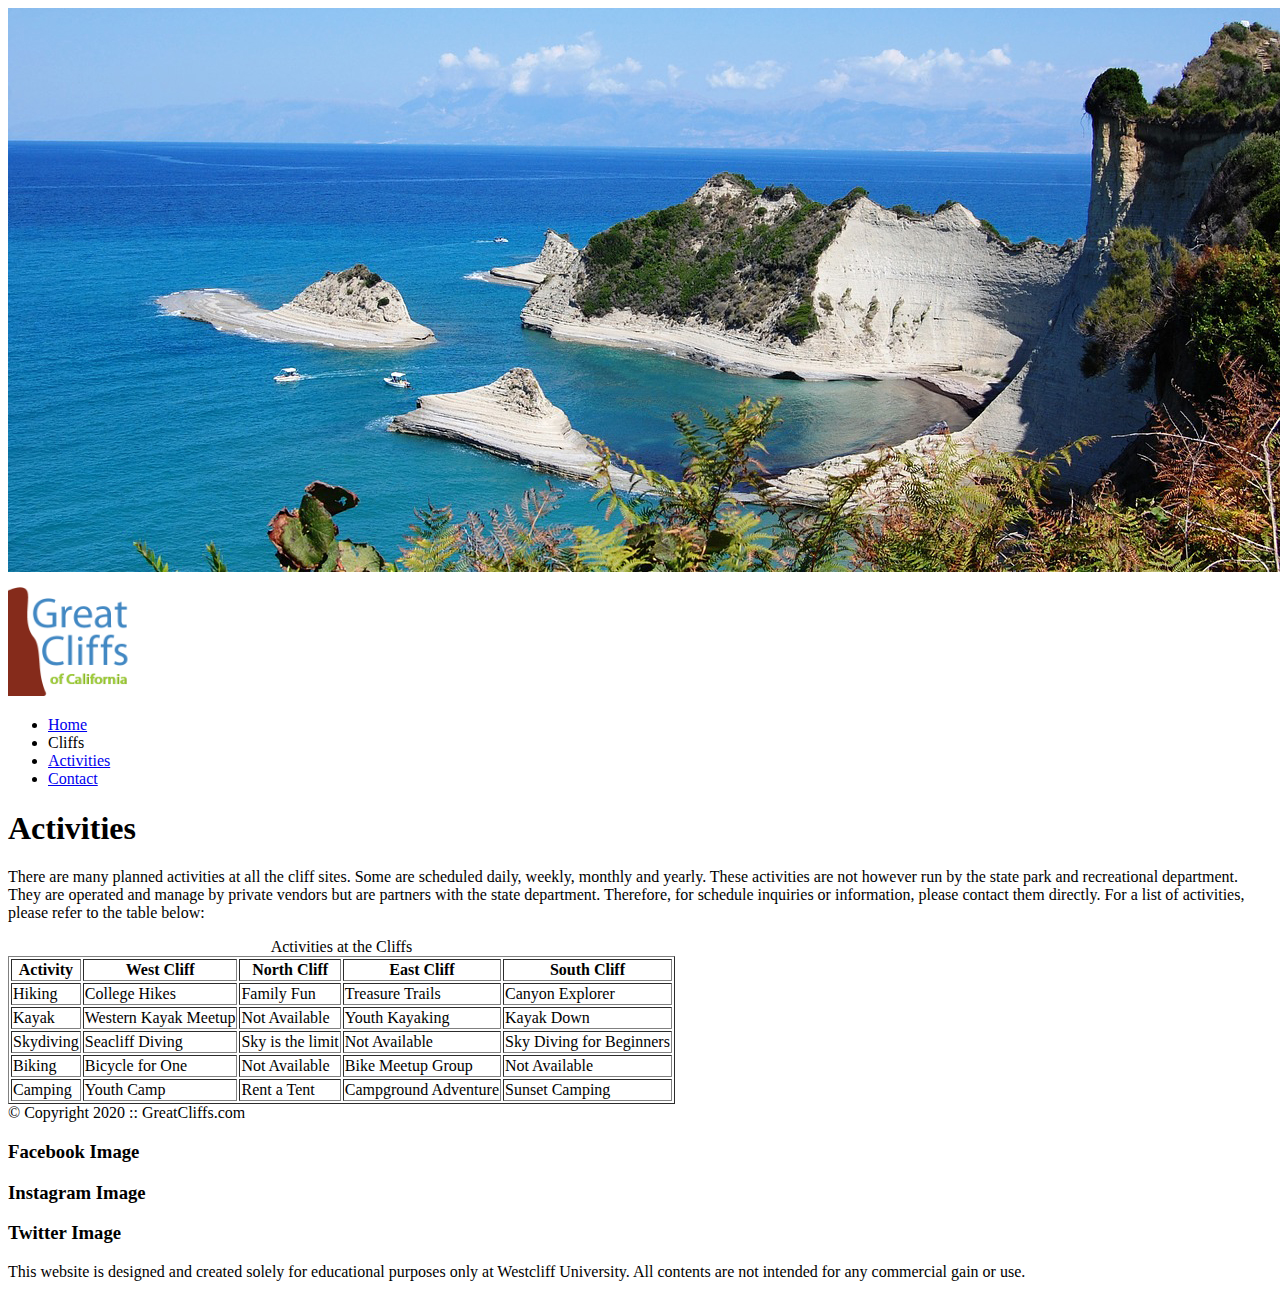
==== activities.html @ 44630b2a "wk1 d3 hw" ====
<!DOCTYPE html>
<html lang="en">
    <head>
        <title></title>
        <meta charset="utf-8">
    </head>

    <header>
        <img src="images/cliff_ocean.jpg" alt="Ocean View Cliff" width="1280" height="564">
        <div class="main-header">
            <div class="logo">
                <img src="images/logo.png" alt="Great Cliffs Logo" width="125">
            </div>
        </div>
        <nav class="main-menu">
            <ul>
                <li><a href="index.html">Home</a></li>
                <li>Cliffs</li>
                <li><a href="activities.html">Activities</a></li>
                <li><a href="contact.html">Contact</a></li>
            </ul>
        </nav>
    </header>

    <!-- Main Content -->
    <main>
        <h1>Activities</h1>
        <p>There are many planned activities at all the cliff sites. Some are scheduled daily, weekly, monthly and yearly. These activities are not however run by the state park and recreational department. They are operated and manage by private vendors but are partners with the state department. Therefore, for schedule inquiries or information, please contact them directly. For a list of activities, please refer to the table below:</p>

        <table border="1">
            <caption>Activities at the Cliffs</caption>
            <thead>
                <tr>
                    <th>Activity</th>
                    <th>West Cliff</th>
                    <th>North Cliff</th>
                    <th>East Cliff</th>
                    <th>South Cliff</th>
                </tr>
            </thead>
            <tbody>
                <tr>
                    <td>Hiking</td>
                    <td>College Hikes</td>
                    <td>Family Fun</td>
                    <td>Treasure Trails</td>
                    <td>Canyon Explorer</td>
                </tr>
                <tr>
                    <td>Kayak</td>
                    <td>Western Kayak Meetup</td>
                    <td>Not Available</td>
                    <td>Youth Kayaking</td>
                    <td>Kayak Down</td>
                </tr>
                <tr>
                    <td>Skydiving</td>
                    <td>Seacliff Diving</td>
                    <td>Sky is the limit</td>
                    <td>Not Available</td>
                    <td>Sky Diving for Beginners</td>
                </tr>
                <tr>
                    <td>Biking</td>
                    <td>Bicycle for One</td>
                    <td>Not Available</td>
                    <td>Bike Meetup Group</td>
                    <td>Not Available</td>
                </tr>
                <tr>
                    <td>Camping</td>
                    <td>Youth Camp</td>
                    <td>Rent a Tent</td>
                    <td>Campground Adventure</td>
                    <td>Sunset Camping</td>
                </tr>
            </tbody>
            <tfoot></tfoot>
        </table>
    </main><!-- End Main Content -->

    <footer>
        <div  id="nondisclaimer">
            <div  class="copy">&copy; Copyright 2020 :: GreatCliffs.com</div>
            <div  class="social">
                <h3>Facebook Image</h3>
                <h3>Instagram Image</h3>
                <h3>Twitter Image</h3>
            </div>
        </div>
        <div  id="disclaimer">
            <p>This website is designed and created solely for educational purposes only at Westcliff University. All contents are not intended for any commercial gain or use.</p>
        </div>
    </footer>

</html>
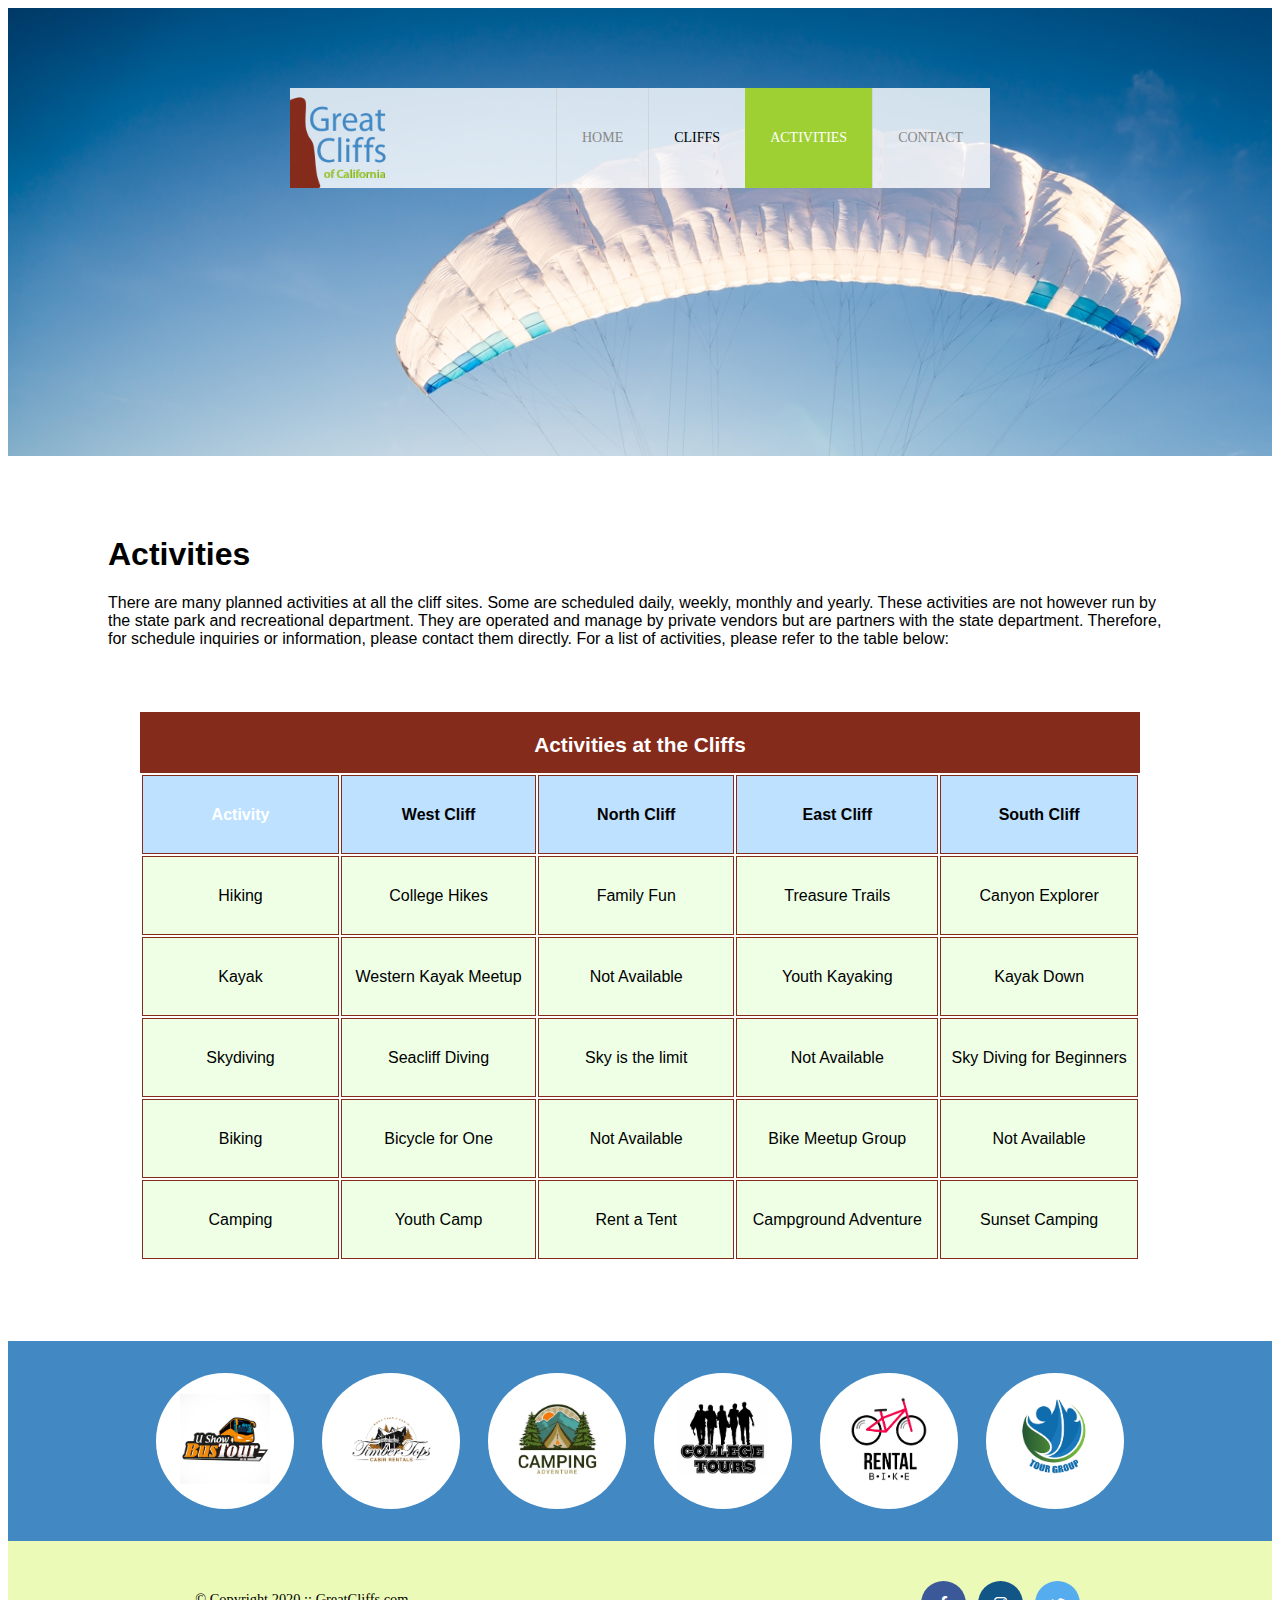
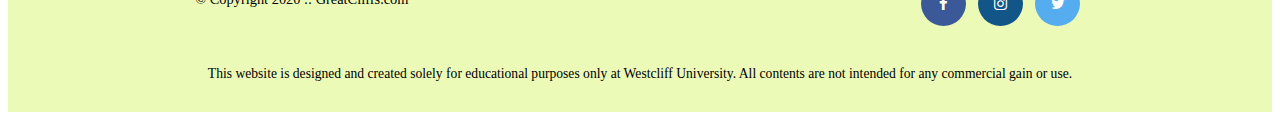
==== commit f9e99305: "wk2d2" ====
--- a/activities.html
+++ b/activities.html
@@ -1,96 +1,158 @@
 <!DOCTYPE html>
 <html lang="en">
-    <head>
-        <title></title>
-        <meta charset="utf-8">
-    </head>
+  <head>
+    <title>Great Cliffs of California</title>
+    <meta charset="utf-8" />
+    <link rel="stylesheet" href="styles.css" />
+    <!-- Font Awesome -->
+    <link
+      rel="stylesheet"
+      href="https://cdnjs.cloudflare.com/ajax/libs/font-awesome/4.7.0/css/font-awesome.min.css"
+    />
+  </head>
 
+  <body id="activities">
     <header>
-        <img src="images/cliff_ocean.jpg" alt="Ocean View Cliff" width="1280" height="564">
-        <div class="main-header">
-            <div class="logo">
-                <img src="images/logo.png" alt="Great Cliffs Logo" width="125">
-            </div>
+      <div class="main-header">
+        <div class="logo">
+          <img src="images/logo.png" alt="Great Cliffs Logo" width="125" />
         </div>
         <nav class="main-menu">
-            <ul>
-                <li><a href="index.html">Home</a></li>
-                <li>Cliffs</li>
-                <li><a href="activities.html">Activities</a></li>
-                <li><a href="contact.html">Contact</a></li>
-            </ul>
+          <ul>
+            <li><a href="index.html">Home</a></li>
+            <li>Cliffs</li>
+            <li class="active"><a href="activities.html">Activities</a></li>
+            <li><a href="contact.html">Contact</a></li>
+          </ul>
         </nav>
+      </div>
     </header>
 
     <!-- Main Content -->
     <main>
-        <h1>Activities</h1>
-        <p>There are many planned activities at all the cliff sites. Some are scheduled daily, weekly, monthly and yearly. These activities are not however run by the state park and recreational department. They are operated and manage by private vendors but are partners with the state department. Therefore, for schedule inquiries or information, please contact them directly. For a list of activities, please refer to the table below:</p>
+      <h1>Activities</h1>
+      <p>
+        There are many planned activities at all the cliff sites. Some are
+        scheduled daily, weekly, monthly and yearly. These activities are not
+        however run by the state park and recreational department. They are
+        operated and manage by private vendors but are partners with the state
+        department. Therefore, for schedule inquiries or information, please
+        contact them directly. For a list of activities, please refer to the
+        table below:
+      </p>
 
-        <table border="1">
-            <caption>Activities at the Cliffs</caption>
-            <thead>
-                <tr>
-                    <th>Activity</th>
-                    <th>West Cliff</th>
-                    <th>North Cliff</th>
-                    <th>East Cliff</th>
-                    <th>South Cliff</th>
-                </tr>
-            </thead>
-            <tbody>
-                <tr>
-                    <td>Hiking</td>
-                    <td>College Hikes</td>
-                    <td>Family Fun</td>
-                    <td>Treasure Trails</td>
-                    <td>Canyon Explorer</td>
-                </tr>
-                <tr>
-                    <td>Kayak</td>
-                    <td>Western Kayak Meetup</td>
-                    <td>Not Available</td>
-                    <td>Youth Kayaking</td>
-                    <td>Kayak Down</td>
-                </tr>
-                <tr>
-                    <td>Skydiving</td>
-                    <td>Seacliff Diving</td>
-                    <td>Sky is the limit</td>
-                    <td>Not Available</td>
-                    <td>Sky Diving for Beginners</td>
-                </tr>
-                <tr>
-                    <td>Biking</td>
-                    <td>Bicycle for One</td>
-                    <td>Not Available</td>
-                    <td>Bike Meetup Group</td>
-                    <td>Not Available</td>
-                </tr>
-                <tr>
-                    <td>Camping</td>
-                    <td>Youth Camp</td>
-                    <td>Rent a Tent</td>
-                    <td>Campground Adventure</td>
-                    <td>Sunset Camping</td>
-                </tr>
-            </tbody>
-            <tfoot></tfoot>
-        </table>
-    </main><!-- End Main Content -->
+      <table>
+        <caption>
+          Activities at the Cliffs
+        </caption>
+        <thead>
+          <tr>
+            <th>Activity</th>
+            <th>West Cliff</th>
+            <th>North Cliff</th>
+            <th>East Cliff</th>
+            <th>South Cliff</th>
+          </tr>
+        </thead>
+        <tbody>
+          <tr>
+            <td>Hiking</td>
+            <td>College Hikes</td>
+            <td>Family Fun</td>
+            <td>Treasure Trails</td>
+            <td>Canyon Explorer</td>
+          </tr>
+          <tr>
+            <td>Kayak</td>
+            <td>Western Kayak Meetup</td>
+            <td>Not Available</td>
+            <td>Youth Kayaking</td>
+            <td>Kayak Down</td>
+          </tr>
+          <tr>
+            <td>Skydiving</td>
+            <td>Seacliff Diving</td>
+            <td>Sky is the limit</td>
+            <td>Not Available</td>
+            <td>Sky Diving for Beginners</td>
+          </tr>
+          <tr>
+            <td>Biking</td>
+            <td>Bicycle for One</td>
+            <td>Not Available</td>
+            <td>Bike Meetup Group</td>
+            <td>Not Available</td>
+          </tr>
+          <tr>
+            <td>Camping</td>
+            <td>Youth Camp</td>
+            <td>Rent a Tent</td>
+            <td>Campground Adventure</td>
+            <td>Sunset Camping</td>
+          </tr>
+        </tbody>
+        <tfoot></tfoot>
+      </table>
+    </main>
+    <!-- End Main Content -->
+
+    <section>
+      <ul id="partners">
+        <li class="partner">
+          <img
+            src="images/partners/partner-bustour.png"
+            alt="Partner Bus Tours"
+          />
+        </li>
+        <li class="partner">
+          <img
+            src="images/partners/partner-cabinrental.png"
+            alt="Partner Cabin Rental"
+          />
+        </li>
+        <li class="partner">
+          <img
+            src="images/partners/partner-campingadv.png"
+            alt="Partner Camping Adventure"
+          />
+        </li>
+        <li class="partner">
+          <img
+            src="images/partners/partner-collegetours.png"
+            alt="Partner College Tours"
+          />
+        </li>
+        <li class="partner">
+          <img
+            src="images/partners/partner-rentalbike.png"
+            alt="Partner Bike Rentals"
+          />
+        </li>
+        <li class="partner">
+          <img
+            src="images/partners/partner-tourgroup.png"
+            alt="Partner Tour Group"
+          />
+        </li>
+      </ul>
+    </section>
 
     <footer>
-        <div  id="nondisclaimer">
-            <div  class="copy">&copy; Copyright 2020 :: GreatCliffs.com</div>
-            <div  class="social">
-                <h3>Facebook Image</h3>
-                <h3>Instagram Image</h3>
-                <h3>Twitter Image</h3>
-            </div>
+      <div id="nondisclaimer">
+        <div class="copy">&copy; Copyright 2020 :: GreatCliffs.com</div>
+        <div class="social">
+          <a href="#" class="fa fa-facebook"></a>
+          <a href="#" class="fa fa-instagram"></a>
+          <a href="#" class="fa fa-twitter"></a>
         </div>
-        <div  id="disclaimer">
-            <p>This website is designed and created solely for educational purposes only at Westcliff University. All contents are not intended for any commercial gain or use.</p>
-        </div>
+      </div>
+      <div id="disclaimer">
+        <p>
+          This website is designed and created solely for educational purposes
+          only at Westcliff University. All contents are not intended for any
+          commercial gain or use.
+        </p>
+      </div>
     </footer>
-
+  </body>
 </html>
--- a/styles.css
+++ b/styles.css
@@ -0,0 +1,302 @@
+/* Header */
+header {
+  width: 100%;
+  min-height: 400px;
+  padding-top: 3em;
+}
+
+#home header {
+  background: no-repeat lightgrey url(images/cliff_ocean.jpg);
+  background-size: 1500px;
+}
+
+#activities header {
+  background: no-repeat lightgrey url(images/runfly.jpg);
+  background-size: 1500px;
+}
+
+#contact header {
+  background: no-repeat lightgrey url(images/cliff_rock.jpg);
+  background-size: 1500px;
+}
+
+.main-header {
+  background-color: rgba(255, 255, 255, 0.8);
+  width: 700px;
+  margin: 2em auto 0 auto;
+  min-height: 100px;
+  height: 100px;
+}
+
+.main-header .logo img {
+  width: 100px;
+  height: 100px;
+  margin: 0 2em 0 0;
+  float: left;
+}
+/* Nav */
+.main-menu {
+  margin-left: 226px;
+  font-weight: 400;
+}
+
+.main-menu ul li {
+  list-style-type: none;
+  display: inline-block;
+  float: left;
+  padding-left: 25px;
+  padding-right: 25px;
+  border-left: 1px solid rgba(202, 204, 202, 0.6);
+  line-height: 100px;
+  text-transform: uppercase;
+  font-size: 14px;
+}
+
+.main-menu ul li a {
+  text-decoration: none;
+  color: #888;
+}
+
+.main-menu ul li a:hover {
+  color: #9ed034;
+}
+
+.main-menu ul li.active {
+  background: #9ed034;
+  border: none;
+}
+
+.main-menu ul li.active a {
+  color: #fff;
+}
+
+/* Main Content */
+main h2 {
+  color: #9ed034;
+}
+
+main {
+  margin: 80px 100px;
+  font-family: Arial, Helvetica, sans-serif;
+}
+
+/* Partners */
+section {
+  width: 100%;
+  background-color: #4288c3;
+}
+
+section #partners {
+  width: 1200px;
+  padding: 2em 0 2em 0;
+  margin: 0 auto;
+  text-align: center;
+}
+
+section #partners .partner {
+  display: inline-block;
+  margin: 0 0.75em;
+  padding: 1.3em 1.5em;
+  background-color: #fff;
+  border-radius: 50%;
+}
+
+section #partners .partner img {
+  width: 90px;
+  height: 90px;
+}
+
+/* Footer */
+footer {
+  width: 100%;
+  height: 155px;
+  padding-bottom: 1em;
+  background-color: #ecfab8;
+}
+
+footer #nondisclaimer .copy {
+  padding: 3.5em 3.5em 3.5em 13em;
+  float: left;
+  font-size: 0.9em;
+}
+
+footer #nondisclaimer .social {
+  padding: 2.5em;
+  margin-right: 9.25em;
+  float: right;
+}
+
+footer #disclaimer {
+  clear: both;
+}
+
+footer #disclaimer p {
+  font-size: 0.85em;
+  text-align: center;
+}
+
+footer #nondisclaimer .social .fa {
+  padding: 15px;
+  font-size: 15px;
+  width: 15px;
+  text-align: center;
+  text-decoration: none;
+  margin: 0 4px;
+  border-radius: 50%;
+}
+
+footer #nondisclaimer .social .fa:hover {
+  opacity: 0.7;
+}
+
+footer #nondisclaimer .social .fa-facebook {
+  background: #3b5998;
+  color: white;
+}
+
+footer #nondisclaimer .social .fa-twitter {
+  background: #55acee;
+  color: white;
+}
+
+footer #nondisclaimer .social .fa-instagram {
+  background: #125688;
+  color: white;
+}
+
+/* Activities */
+table {
+  width: 1000px;
+  margin: 4em auto 0 auto;
+}
+
+caption {
+  background: #852b1b;
+  height: 40px;
+  color: #fff;
+  font-size: 1.3em;
+  font-weight: bold;
+  padding-top: 1em;
+}
+
+thead {
+  background: #bde1ff;
+}
+
+tbody {
+  background: #eeffe6;
+  text-align: center;
+}
+
+th,
+td {
+  width: 225px;
+  height: 75px;
+  vertical-align: middle;
+  border: solid 1px #852b1b;
+}
+
+th:first-child {
+  width: 125px;
+  height: 50px;
+  background: #4097d1;
+  color: #fff;
+}
+
+th:first-child {
+  font-weight: bold;
+  background: #bde1ff;
+}
+
+/* Contacts */
+form {
+  width: 1254px;
+  margin-top: 2em;
+}
+
+legend {
+  font-weight: bold;
+  color: #4977d1;
+  text-transform: uppercase;
+}
+
+fieldset {
+  border: 2px solid #9ed034;
+  padding: 16px;
+  margin: 1em 0;
+  position: relative;
+}
+
+fieldset div {
+  margin-left: 30px;
+  width: 540px;
+}
+
+form label {
+  display: block;
+  font-weight: bold;
+  margin: 0.2em 0;
+}
+
+/* Input and textarea styling */
+form input[type="text"],
+form input[type="email"],
+form input[type="tel"],
+form textarea {
+  width: 100%;
+  padding: 0.5em;
+  margin-bottom: 1em;
+  border: 1px solid #000;
+  border-radius: 2px;
+  font-size: 1em;
+}
+
+.radios,
+.selectmenu {
+  margin-bottom: 16px;
+}
+
+.radios label,
+.selectmenu label {
+  display: inline;
+}
+
+form input[type="radio"] {
+  margin-right: 0.5em;
+}
+
+select {
+  width: 180px;
+  text-align: center;
+  text-align-last: center;
+  height: 20px;
+  padding: 0;
+  line-height: 16px;
+  font-size: 16px;
+}
+
+.commentbox textarea {
+  width: 100%;
+  font-size: 1em;
+  height: 200px;
+  resize: none;
+}
+
+/* Submit button styling */
+form input[type="submit"] {
+  display: block;
+  width: 100px;
+  padding: 0.5em;
+  font-size: 1em;
+  background-color: #4977d1;
+  color: #fff;
+  border: none;
+  cursor: pointer;
+  margin: 1em 0;
+  float: right;
+  margin-right: -16px;
+}
+
+form input[type="submit"]:hover {
+  background-color: #9ed034;
+}
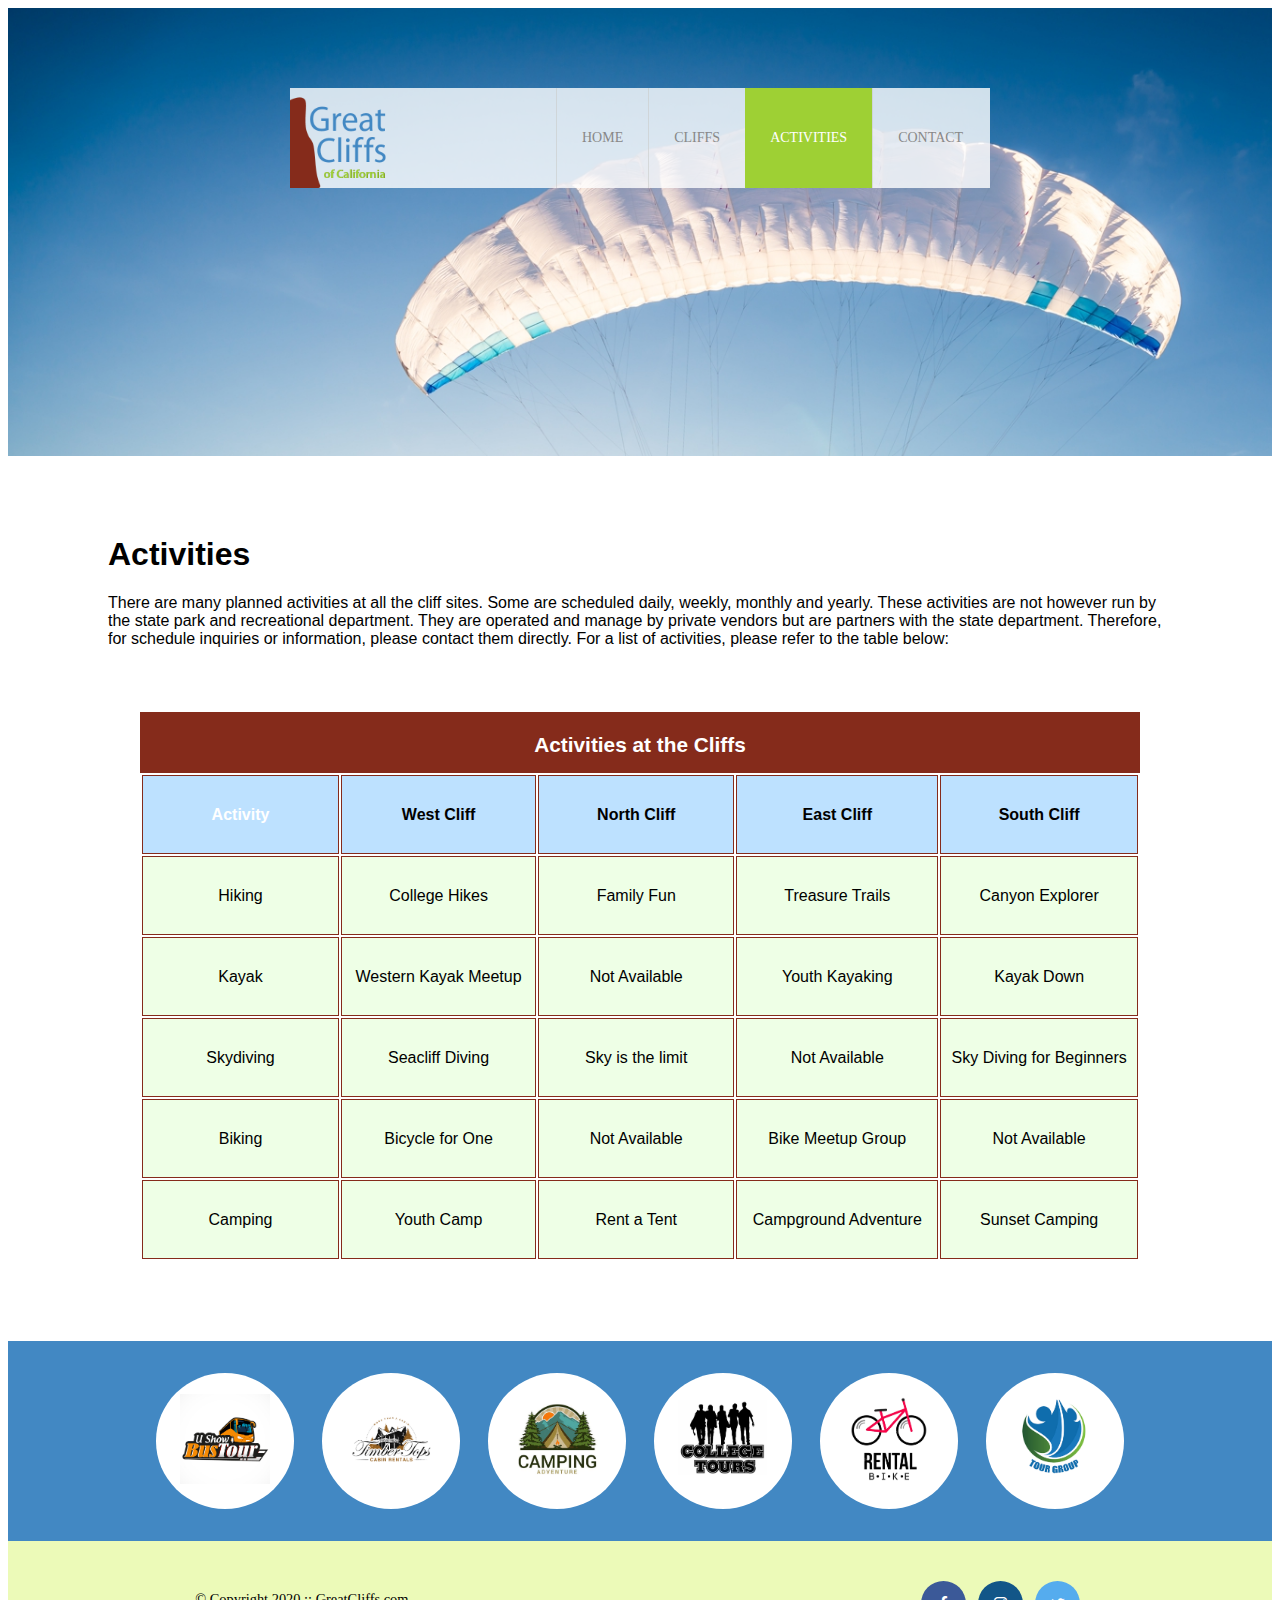
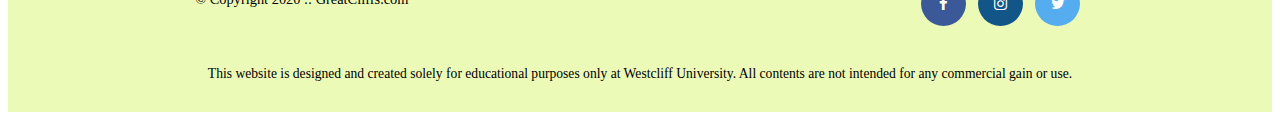
==== commit 44a5534b: "w2d3" ====
--- a/activities.html
+++ b/activities.html
@@ -20,7 +20,7 @@
         <nav class="main-menu">
           <ul>
             <li><a href="index.html">Home</a></li>
-            <li>Cliffs</li>
+            <li><a href="cliffs.html">Cliffs</a></li>
             <li class="active"><a href="activities.html">Activities</a></li>
             <li><a href="contact.html">Contact</a></li>
           </ul>
--- a/styles.css
+++ b/styles.css
@@ -17,6 +17,11 @@
 
 #contact header {
   background: no-repeat lightgrey url(images/cliff_rock.jpg);
+  background-size: 1500px;
+}
+
+#cliffs header {
+  background: no-repeat lightgrey url(images/forest_cliff.jpg);
   background-size: 1500px;
 }
 
@@ -300,3 +305,40 @@
 form input[type="submit"]:hover {
   background-color: #9ed034;
 }
+
+/*Cliffs*/
+.cliffs-container {
+  width: 100%;
+  margin: 0 auto;
+  margin-top: 44px;
+}
+
+.cliff-row {
+  /* display: flex; */
+  /* justify-content: space-around; */
+  margin: 0 10% 2em 10%;
+}
+
+.cliff-card {
+  width: 47%;
+  text-align: center;
+  display: inline-block;
+}
+
+.cliff-card:first-of-type {
+  margin-right: 4%;
+}
+
+.cliff-title {
+  background-color: #852b1b;
+  color: #fff;
+  font-size: 1em;
+  font-weight: bold;
+  padding: 0.5em;
+  margin: 0;
+}
+
+.cliff-card img {
+  width: 100%;
+  height: auto;
+}
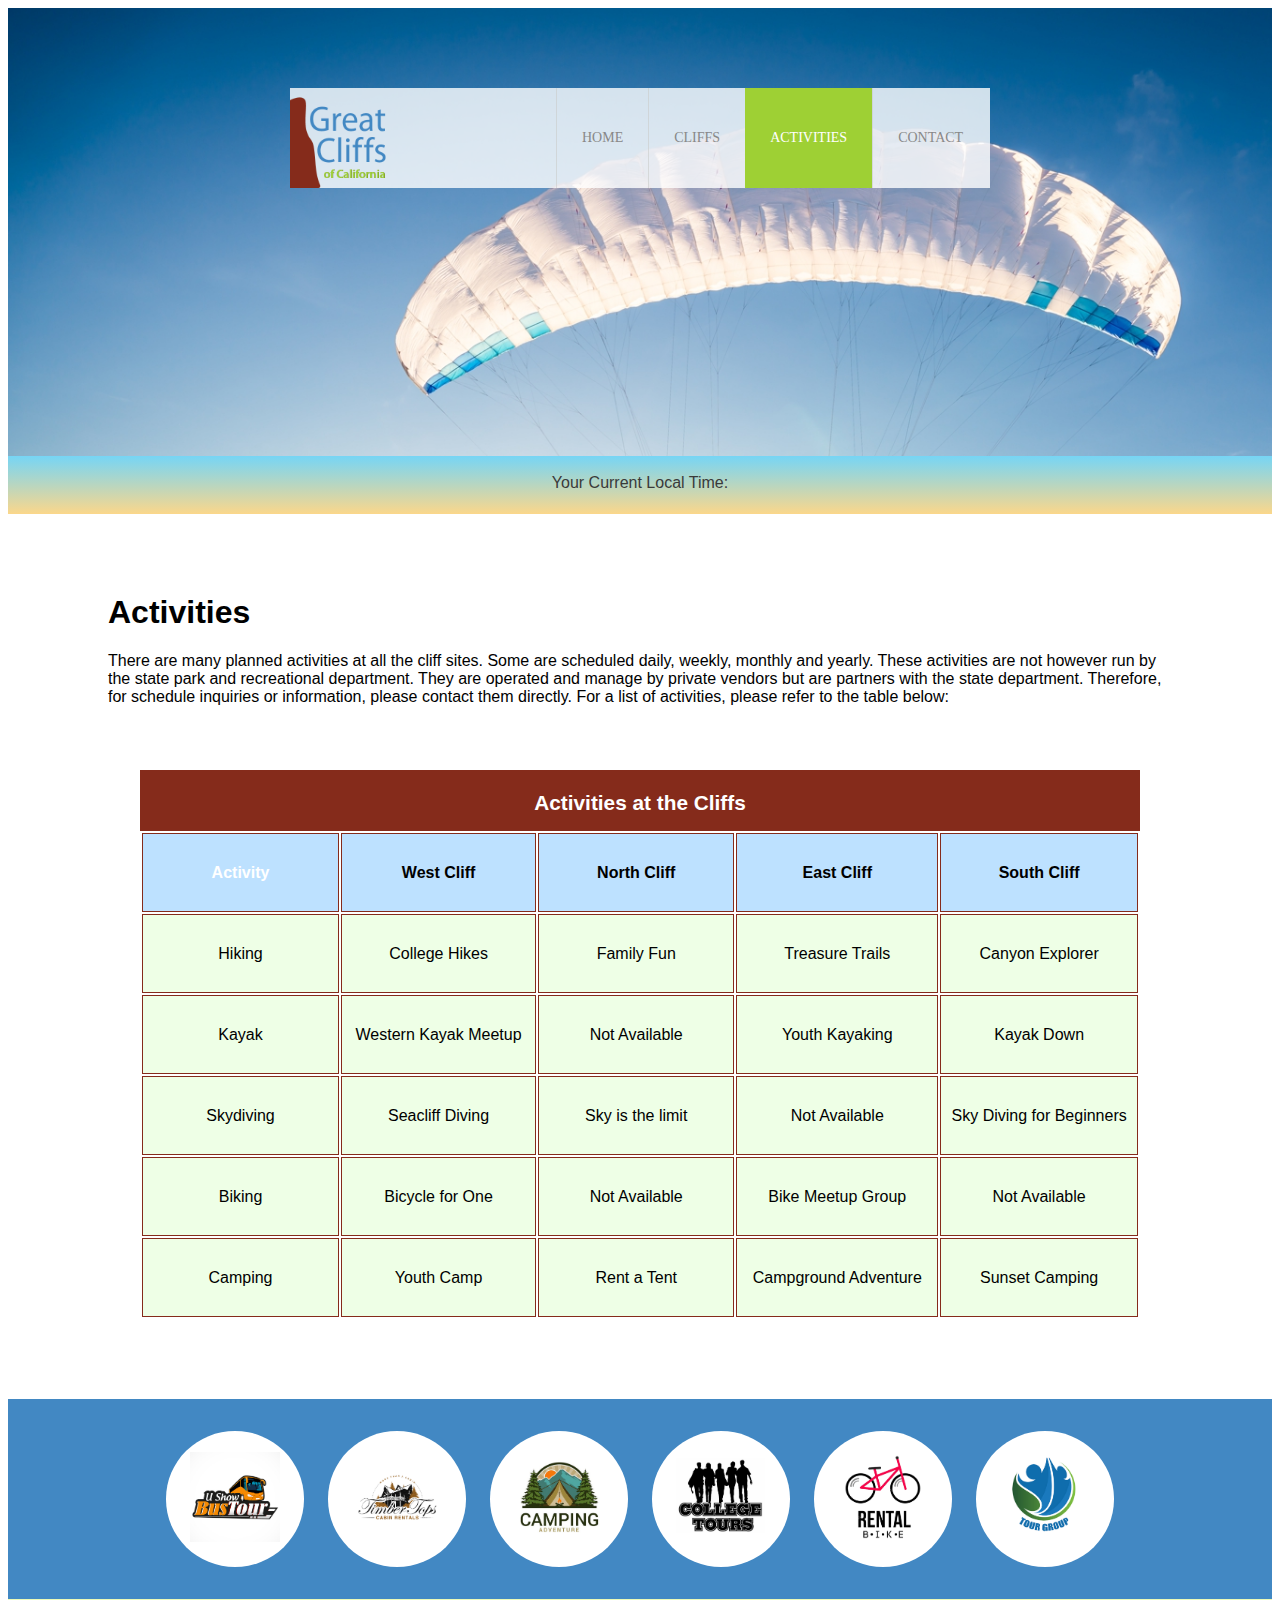
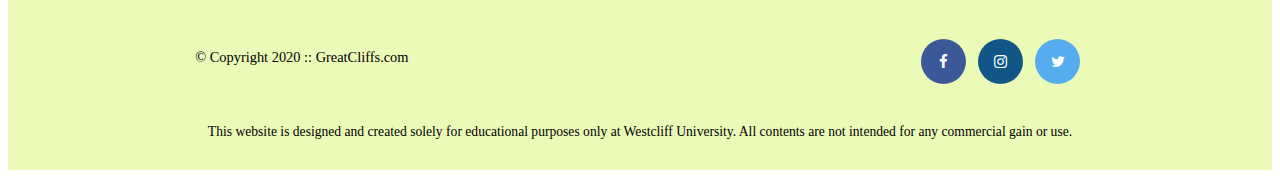
==== commit b215af57: "wk3 d2 hw" ====
--- a/activities.html
+++ b/activities.html
@@ -27,6 +27,10 @@
         </nav>
       </div>
     </header>
+    <section id="timeofday">
+      <span>Your Current Local Time: </span>
+      <span id="clock"> </span>
+    </section>
 
     <!-- Main Content -->
     <main>
@@ -98,7 +102,7 @@
 
     <section>
       <ul id="partners">
-        <li class="partner">
+        <!-- <li class="partner">
           <img
             src="images/partners/partner-bustour.png"
             alt="Partner Bus Tours"
@@ -133,7 +137,7 @@
             src="images/partners/partner-tourgroup.png"
             alt="Partner Tour Group"
           />
-        </li>
+        </li> -->
       </ul>
     </section>
 
@@ -154,5 +158,100 @@
         </p>
       </div>
     </footer>
+    <script>
+      // Create a time data function
+      function currentTime() {
+        // Declare variables
+        var d = new Date(); // Get current date
+        var hr = d.getHours(); // Get current hours
+        var min = d.getMinutes(); // Get current minutes
+        var sec = d.getSeconds(); // Get current seconds
+        var ampm; // Declare empty variable to store AM or PM
+
+        if (sec < 10) {
+          sec = "0" + sec;
+        }
+
+        if (min < 10) {
+          min = "0" + min;
+        }
+
+        if (hr == 12) {
+          ampm = "PM";
+        } else if (hr > 12) {
+          hr -= 12;
+          ampm = "PM";
+        } else {
+          ampm = "AM";
+        }
+
+        var utchr = d.getUTCHours();
+        if (utchr < hr) {
+          utchr += 12;
+        }
+        var timeDiff = utchr - hr;
+        var adjTimeDiff = Math.abs(timeDiff);
+
+        var timeZone;
+        if (adjTimeDiff == 8) {
+          timeZone = "PT";
+        } else if (adjTimeDiff == 7) {
+          timeZone = "MT";
+        } else if (adjTimeDiff == 6) {
+          timeZone = "CT";
+        } else if (adjTimeDiff == 5) {
+          timeZone = "ET";
+        } else {
+          timeZone = "GMT";
+        }
+
+        var time = hr + ":" + min + ":" + sec + " " + ampm + " " + timeZone;
+        document.getElementById("clock").innerText = time;
+      }
+
+      setInterval(currentTime, 1000);
+    </script>
+    <script>
+      const partners = [
+        {
+          src: "images/partners/partner-bustour.png",
+          alt: "Partner Bus Tours",
+        },
+        {
+          src: "images/partners/partner-cabinrental.png",
+          alt: "Partner Cabin Rental",
+        },
+        {
+          src: "images/partners/partner-campingadv.png",
+          alt: "Partner Camping Adventure",
+        },
+        {
+          src: "images/partners/partner-collegetours.png",
+          alt: "Partner College Tours",
+        },
+        {
+          src: "images/partners/partner-rentalbike.png",
+          alt: "Partner Bike Rentals",
+        },
+        {
+          src: "images/partners/partner-tourgroup.png",
+          alt: "Partner Tour Group",
+        },
+      ];
+
+      const ul = document.getElementById("partners");
+
+      partners.forEach((partner) => {
+        let li = document.createElement("li");
+        li.className = "partner";
+
+        let img = document.createElement("img");
+        img.src = partner.src;
+        img.alt = partner.alt;
+
+        li.appendChild(img);
+        ul.appendChild(li);
+      });
+    </script>
   </body>
 </html>
--- a/styles.css
+++ b/styles.css
@@ -342,3 +342,20 @@
   width: 100%;
   height: auto;
 }
+
+#timeofday {
+  font-family: Arial, Helvetica, sans-serif;
+  color: #3a3a3a;
+  background: linear-gradient(
+    0deg,
+    rgba(251, 215, 139, 1) 0%,
+    rgba(118, 213, 245, 1) 100%
+  );
+  text-align: center;
+  height: 40px;
+  padding-top: 18px;
+}
+
+#clock {
+  color: #125688;
+}
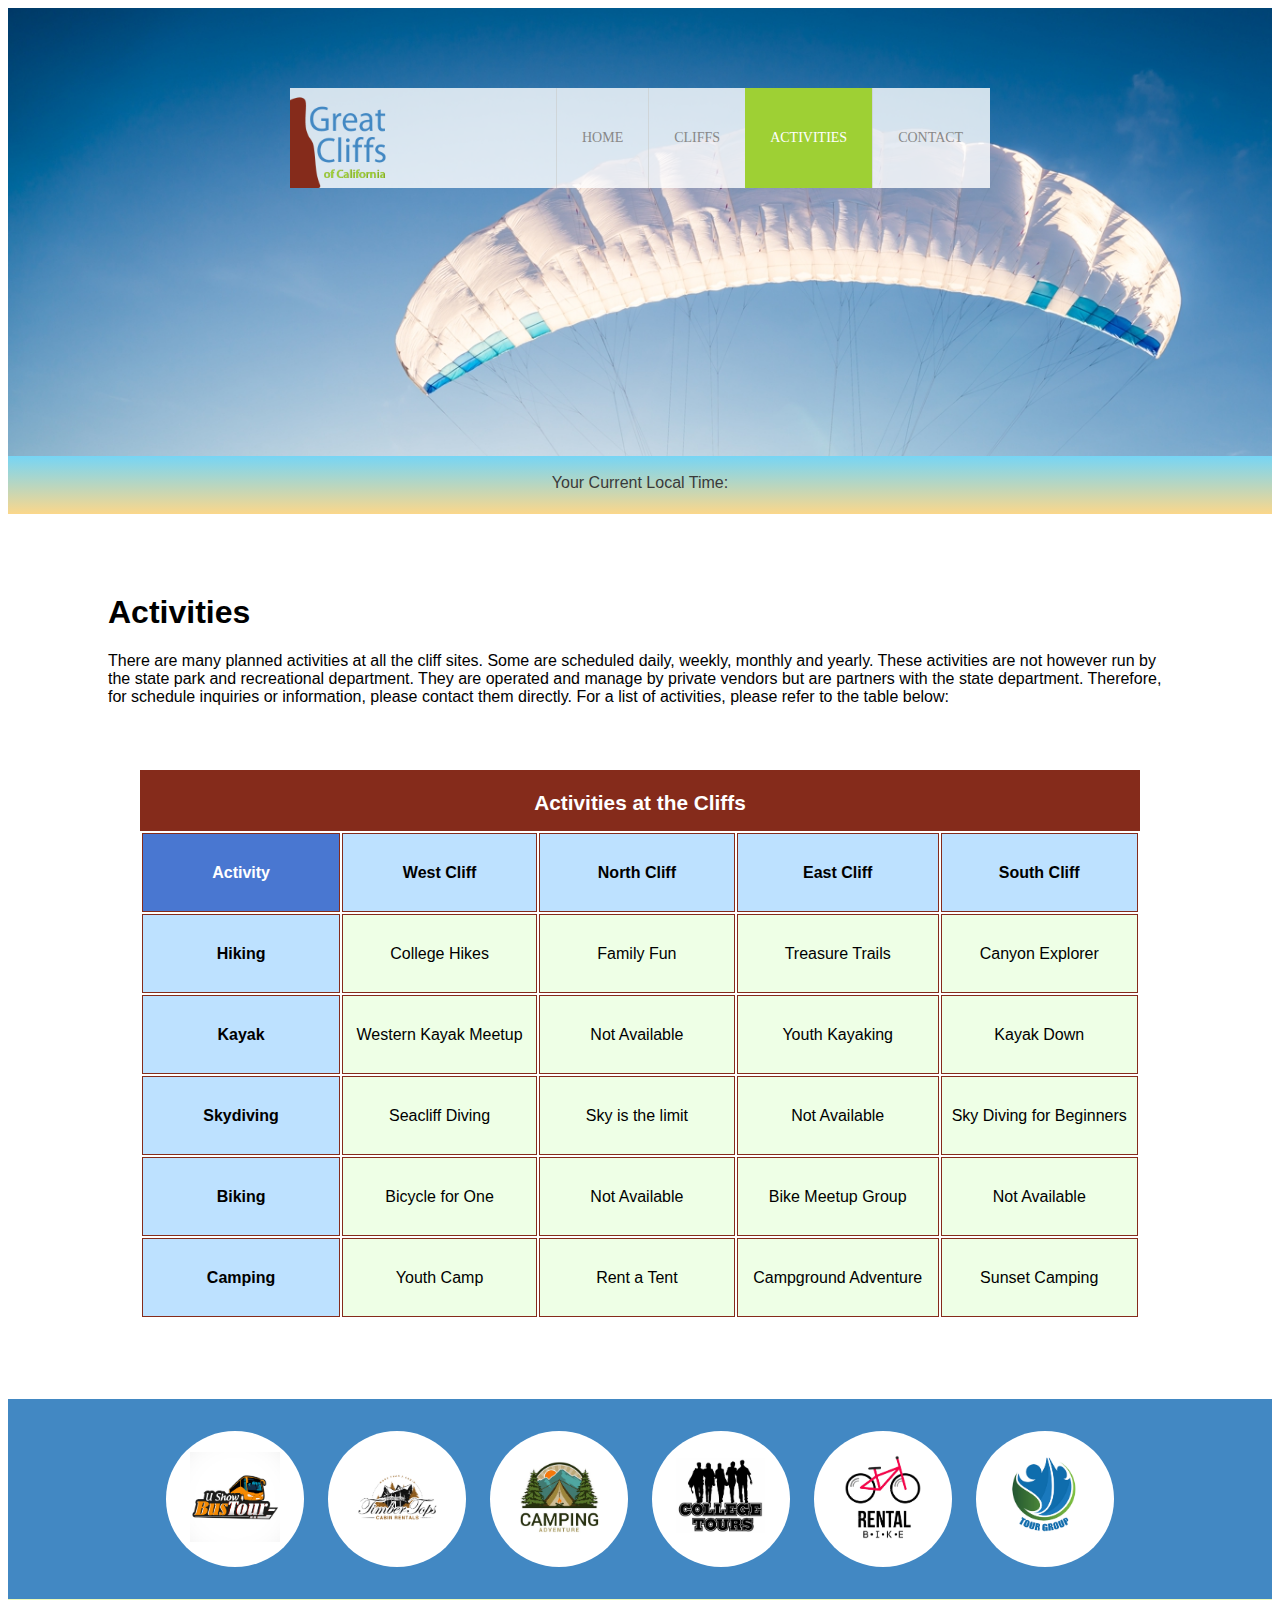
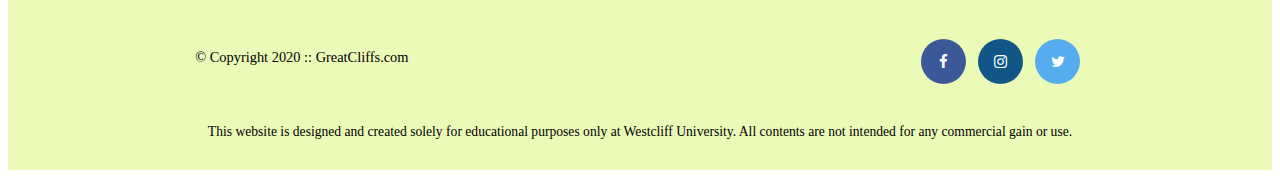
==== commit 73884100: "wk5 d1 commit 2" ====
--- a/activities.html
+++ b/activities.html
@@ -101,44 +101,7 @@
     <!-- End Main Content -->
 
     <section>
-      <ul id="partners">
-        <!-- <li class="partner">
-          <img
-            src="images/partners/partner-bustour.png"
-            alt="Partner Bus Tours"
-          />
-        </li>
-        <li class="partner">
-          <img
-            src="images/partners/partner-cabinrental.png"
-            alt="Partner Cabin Rental"
-          />
-        </li>
-        <li class="partner">
-          <img
-            src="images/partners/partner-campingadv.png"
-            alt="Partner Camping Adventure"
-          />
-        </li>
-        <li class="partner">
-          <img
-            src="images/partners/partner-collegetours.png"
-            alt="Partner College Tours"
-          />
-        </li>
-        <li class="partner">
-          <img
-            src="images/partners/partner-rentalbike.png"
-            alt="Partner Bike Rentals"
-          />
-        </li>
-        <li class="partner">
-          <img
-            src="images/partners/partner-tourgroup.png"
-            alt="Partner Tour Group"
-          />
-        </li> -->
-      </ul>
+      <ul id="partners"></ul>
     </section>
 
     <footer>
@@ -158,100 +121,11 @@
         </p>
       </div>
     </footer>
-    <script>
-      // Create a time data function
-      function currentTime() {
-        // Declare variables
-        var d = new Date(); // Get current date
-        var hr = d.getHours(); // Get current hours
-        var min = d.getMinutes(); // Get current minutes
-        var sec = d.getSeconds(); // Get current seconds
-        var ampm; // Declare empty variable to store AM or PM
-
-        if (sec < 10) {
-          sec = "0" + sec;
-        }
-
-        if (min < 10) {
-          min = "0" + min;
-        }
-
-        if (hr == 12) {
-          ampm = "PM";
-        } else if (hr > 12) {
-          hr -= 12;
-          ampm = "PM";
-        } else {
-          ampm = "AM";
-        }
-
-        var utchr = d.getUTCHours();
-        if (utchr < hr) {
-          utchr += 12;
-        }
-        var timeDiff = utchr - hr;
-        var adjTimeDiff = Math.abs(timeDiff);
-
-        var timeZone;
-        if (adjTimeDiff == 8) {
-          timeZone = "PT";
-        } else if (adjTimeDiff == 7) {
-          timeZone = "MT";
-        } else if (adjTimeDiff == 6) {
-          timeZone = "CT";
-        } else if (adjTimeDiff == 5) {
-          timeZone = "ET";
-        } else {
-          timeZone = "GMT";
-        }
-
-        var time = hr + ":" + min + ":" + sec + " " + ampm + " " + timeZone;
-        document.getElementById("clock").innerText = time;
-      }
-
-      setInterval(currentTime, 1000);
-    </script>
-    <script>
-      const partners = [
-        {
-          src: "images/partners/partner-bustour.png",
-          alt: "Partner Bus Tours",
-        },
-        {
-          src: "images/partners/partner-cabinrental.png",
-          alt: "Partner Cabin Rental",
-        },
-        {
-          src: "images/partners/partner-campingadv.png",
-          alt: "Partner Camping Adventure",
-        },
-        {
-          src: "images/partners/partner-collegetours.png",
-          alt: "Partner College Tours",
-        },
-        {
-          src: "images/partners/partner-rentalbike.png",
-          alt: "Partner Bike Rentals",
-        },
-        {
-          src: "images/partners/partner-tourgroup.png",
-          alt: "Partner Tour Group",
-        },
-      ];
-
-      const ul = document.getElementById("partners");
-
-      partners.forEach((partner) => {
-        let li = document.createElement("li");
-        li.className = "partner";
-
-        let img = document.createElement("img");
-        img.src = partner.src;
-        img.alt = partner.alt;
-
-        li.appendChild(img);
-        ul.appendChild(li);
-      });
-    </script>
+    <script src="https://code.jquery.com/jquery-3.6.0.min.js"></script>
+    <!-- Digital Clock -->
+    <script src="js/digclock.js"></script>
+    <!-- Partners -->
+    <script src="js/site_scripts.js"></script>
+    <script src="js/activity.js"></script>
   </body>
 </html>
--- a/styles.css
+++ b/styles.css
@@ -213,10 +213,28 @@
   background: #bde1ff;
 }
 
+.selected {
+  background-color: #90ee90 !important; /* Light Green Highlight */
+  font-weight: bold;
+  color: white;
+}
+
 /* Contacts */
 form {
   width: 1254px;
   margin-top: 2em;
+}
+
+th:first-child {
+  width: 125px;
+  height: 50px;
+  background: #4977d1;
+  color: #fff;
+}
+
+td:first-child {
+  font-weight: bold;
+  background: #bde1ff;
 }
 
 legend {
@@ -293,7 +311,7 @@
   width: 100px;
   padding: 0.5em;
   font-size: 1em;
-  background-color: #4977d1;
+  /* background-color: #4977d1; */
   color: #fff;
   border: none;
   cursor: pointer;
@@ -359,3 +377,22 @@
 #clock {
   color: #125688;
 }
+
+.randomcode {
+  margin-left: 274px;
+}
+
+.randomcode input[type="text"] {
+  display: inline-block;
+  width: 160px;
+  margin-bottom: 0;
+}
+
+.randomcode p {
+  display: inline-block;
+  background-color: lightgray;
+  margin: 8px 0px 0px 16px;
+  padding: 15px;
+  width: 82px;
+  text-align: center;
+}
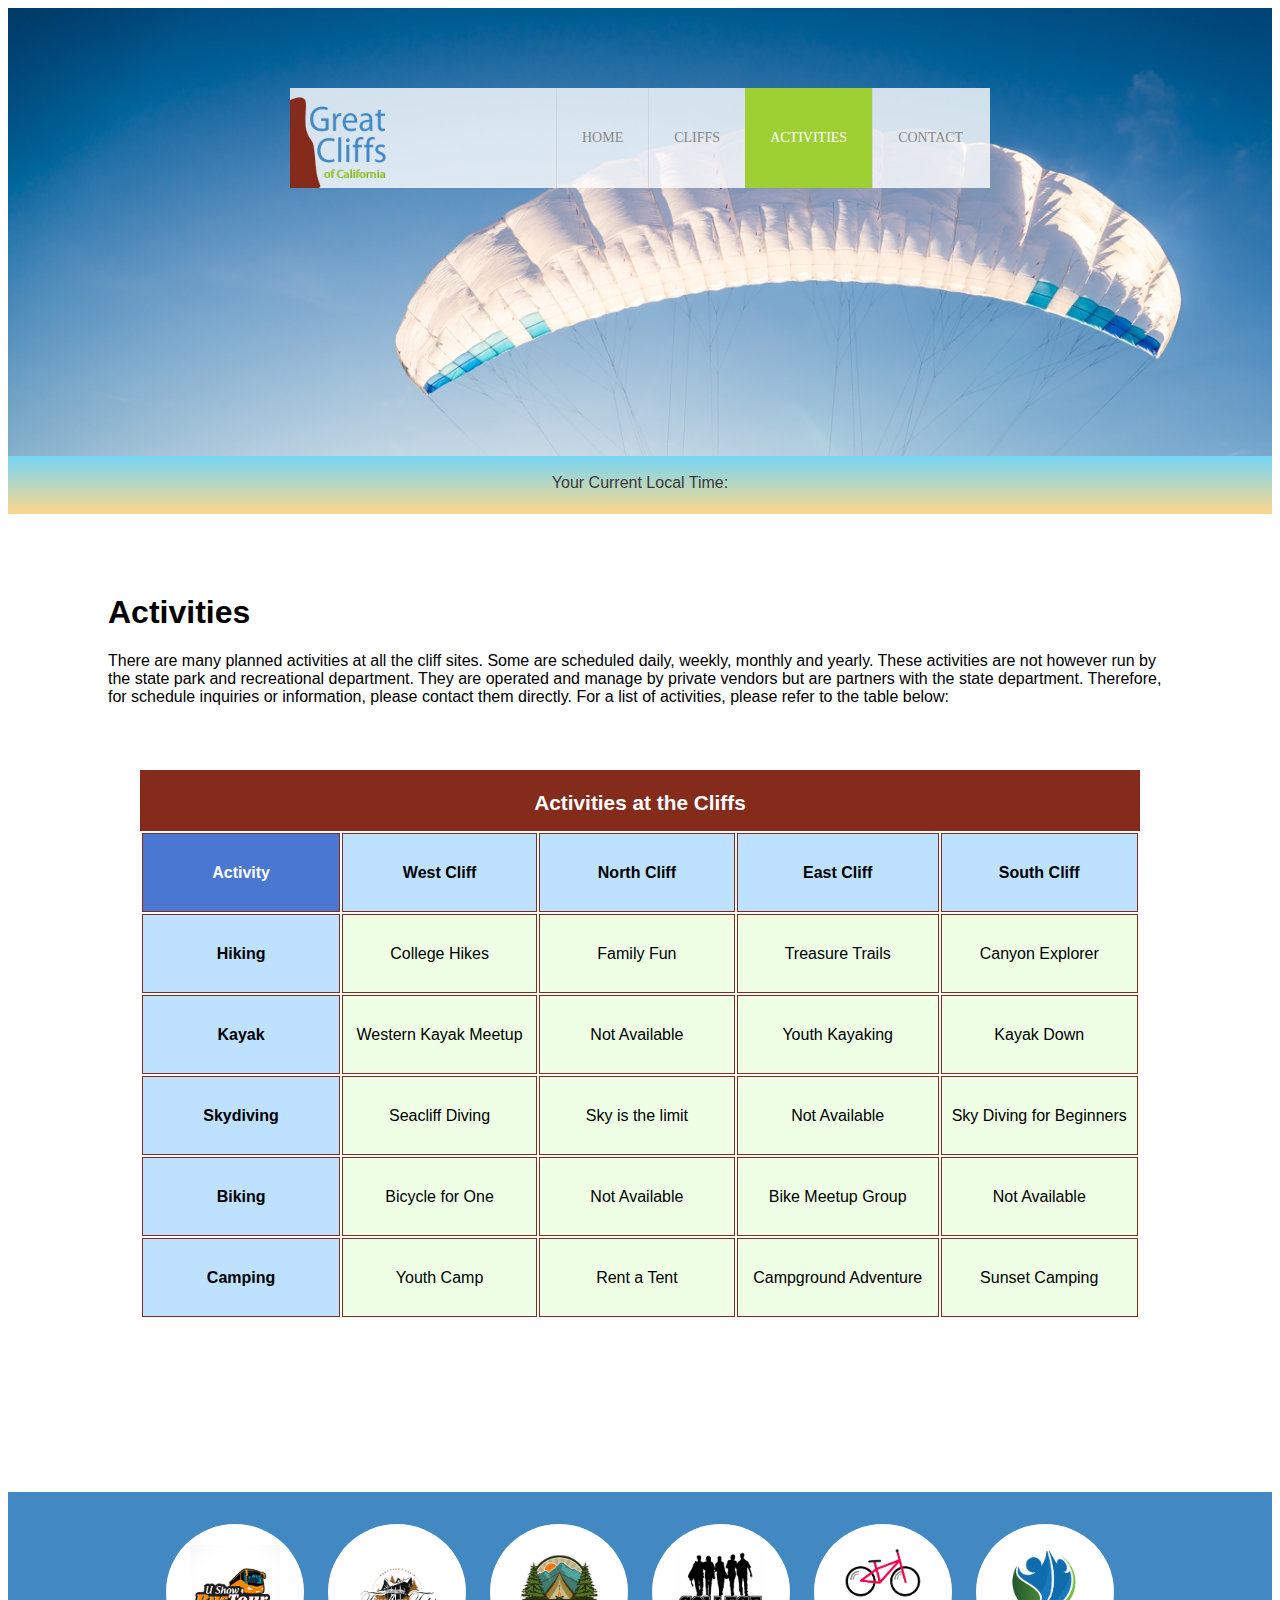
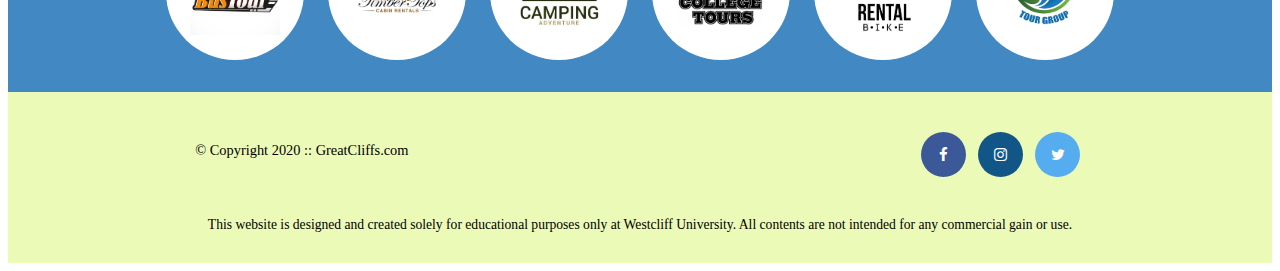
==== commit 409985c4: "wk5 d3 commit 1" ====
--- a/activities.html
+++ b/activities.html
@@ -97,6 +97,16 @@
         </tbody>
         <tfoot></tfoot>
       </table>
+
+      <div id="displaySelected">
+        <div id="result">
+          <h4>My selected activities to enquire:</h4>
+        </div>
+        <div id="sendinfo">
+          <input type="email" placeholder="johndoe@gmail.com" />
+          <button>Get Info</button>
+        </div>
+      </div>
     </main>
     <!-- End Main Content -->
 
--- a/styles.css
+++ b/styles.css
@@ -213,10 +213,39 @@
   background: #bde1ff;
 }
 
-.selected {
+.tdhighlight {
   background-color: #90ee90 !important; /* Light Green Highlight */
   font-weight: bold;
   color: white;
+}
+
+#activities main #displaySelected {
+  visibility: hidden;
+  margin: 0 auto;
+  width: 600px;
+  border: 2px solid #9ed034;
+  padding: 0.75em;
+}
+
+#activities main #displaySelected #result,
+#activities main #displaySelected #sendinfo {
+  display: inline-block;
+  margin: 0;
+}
+
+#activities main #result {
+  min-height: 50px;
+  width: 300px;
+  padding: 0;
+}
+
+#activities main #result h4 {
+  margin-bottom: 1em;
+  font-size: 1.15em;
+}
+
+#activities main #displaySelected #sendinfo input[type="email"] {
+  width: 200px;
 }
 
 /* Contacts */
